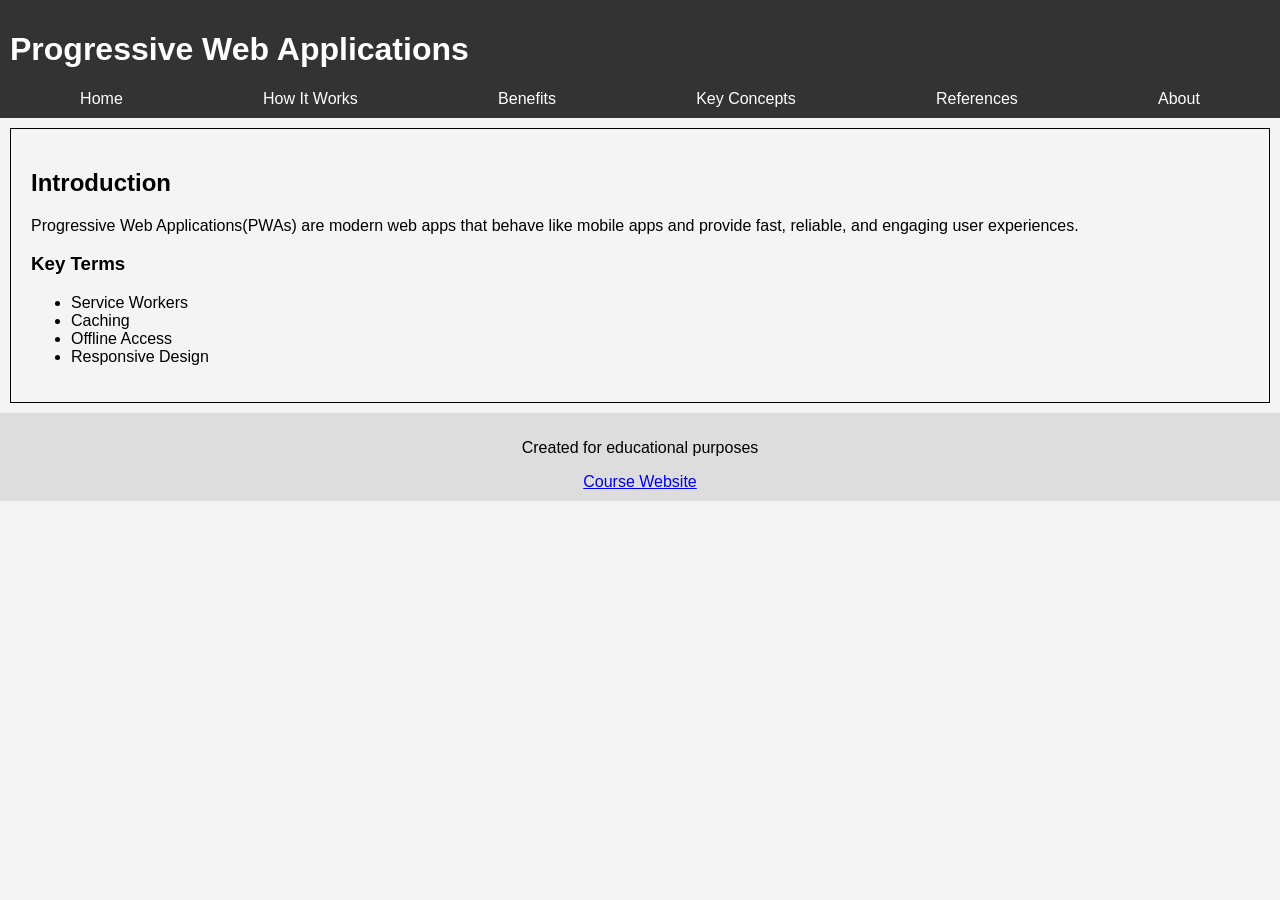
==== index.html @ 8b19ef5c "Add files via upload" ====
<!DOCTYPE html>
<html lang="en">
<head>
  <meta charset="UTF-8">
  <title>PWA Home</title>
  <!-- Link to external CSS file -->
  <link rel="stylesheet" href="style.css">
</head>
<body>

<!-- Header with site title and navigation -->
<header>
  <h1>Progressive Web Applications</h1>
  <nav>
    <!-- Navigation menu linking to all pages -->
    <a href="index.html">Home</a>
    <a href="how-it-works.html">How It Works</a>
    <a href="benefits.html">Benefits</a>
    <a href="concepts.html">Key Concepts</a>
    <a href="references.html">References</a>
    <a href="about.html">About</a>
  </nav>
</header>

<!-- Main section with introduction and key terms -->
<section>
  <h2>Introduction</h2>
  <p>Progressive Web Applications(PWAs) are modern web apps that behave like mobile apps and provide fast, reliable, and engaging user experiences.</p>

  <h3>Key Terms</h3>
  <ul>
    <li>Service Workers</li>
    <li>Caching</li>
    <li>Offline Access</li>
    <li>Responsive Design</li>
  </ul>
</section>

<!-- Footer section -->
<footer>
  <p>Created for educational purposes</p>
  <!-- Link to course website -->
  <a href="https://ksuweb.github.io/IT3203/">Course Website</a>
</footer>

</body>
</html>
---- style.css ----
/* General body styling */
body {
  font-family: Arial;
  margin: 0;
  background-color: #f4f4f4;
}

/* Header styling */
header {
  background: #333;
  color: white;
  padding: 10px;
}

/* Navigation menu styling using flex */
nav {
  display: flex;
  justify-content: space-around;
}

/* Links inside nav */
nav a {
  color: white;
  text-decoration: none;
}

/* Hover effect for links */
nav a:hover {
  color: yellow;
}

/* Section styling */
section {
  padding: 20px;
  margin: 10px;
  border: 1px solid black;
}

/* Footer styling */
footer {
  text-align: center;
  padding: 10px;
  background: #ddd;
}
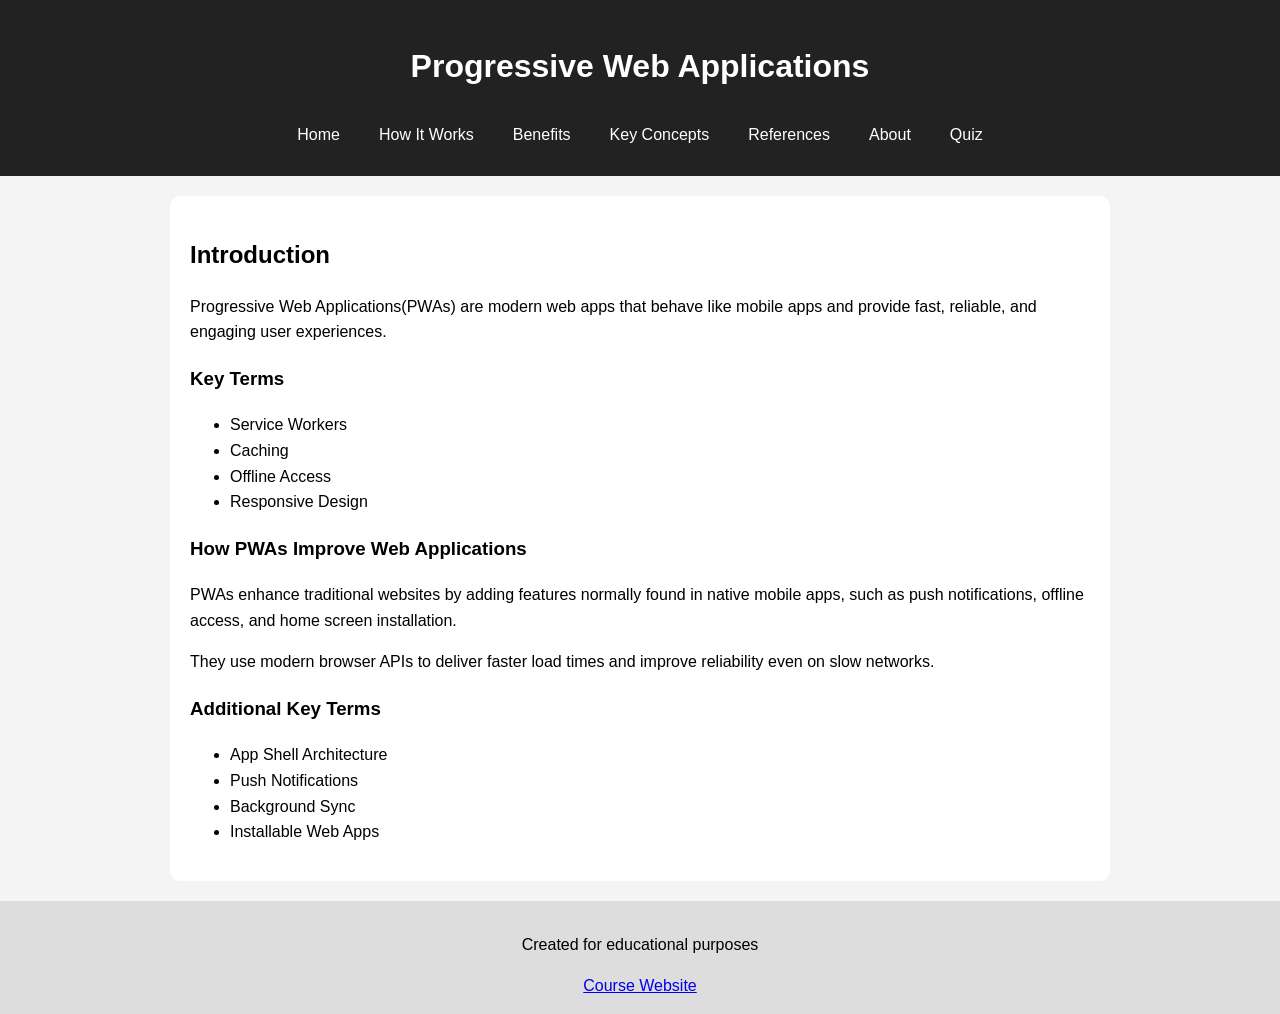
==== commit 2c42736e: "Add files via upload" ====
--- a/index.html
+++ b/index.html
@@ -19,6 +19,7 @@
     <a href="concepts.html">Key Concepts</a>
     <a href="references.html">References</a>
     <a href="about.html">About</a>
+    <a href="quiz.html">Quiz</a>
   </nav>
 </header>
 
@@ -34,6 +35,19 @@
     <li>Offline Access</li>
     <li>Responsive Design</li>
   </ul>
+  <h3>How PWAs Improve Web Applications</h3>
+<p>PWAs enhance traditional websites by adding features normally found in native mobile apps, such as push notifications, offline access, and home screen installation.</p>
+
+<p>They use modern browser APIs to deliver faster load times and improve reliability even on slow networks.</p>
+
+<h3>Additional Key Terms</h3>
+<ul>
+  <li>App Shell Architecture</li>
+  <li>Push Notifications</li>
+  <li>Background Sync</li>
+  <li>Installable Web Apps</li>
+</ul>
+
 </section>
 
 <!-- Footer section -->
--- a/style.css
+++ b/style.css
@@ -1,44 +1,87 @@
-/* General body styling */
+/* Body styling */
 body {
-  font-family: Arial;
+  font-family: Arial, sans-serif;
   margin: 0;
-  background-color: #f4f4f4;
+  background: #f4f4f4;
+  line-height: 1.6;
 }
 
 /* Header styling */
 header {
-  background: #333;
+  background: #222;
   color: white;
-  padding: 10px;
+  padding: 20px;
+  text-align: center;
 }
 
-/* Navigation menu styling using flex */
+/* Navigation bar */
 nav {
   display: flex;
-  justify-content: space-around;
+  justify-content: center;
+  flex-wrap: wrap;
+  gap: 15px;
 }
 
-/* Links inside nav */
+/* Navigation links */
 nav a {
   color: white;
   text-decoration: none;
+  padding: 8px 12px;
+  border-radius: 6px;
 }
 
 /* Hover effect for links */
 nav a:hover {
-  color: yellow;
+  background: yellow;
+  color: black;
 }
 
-/* Section styling */
+/* Main content section */
 section {
+  max-width: 900px;
+  margin: 20px auto;
+  background: white;
   padding: 20px;
-  margin: 10px;
-  border: 1px solid black;
+  border-radius: 10px;
 }
 
 /* Footer styling */
 footer {
   text-align: center;
+  padding: 15px;
+  background: #ddd;
+  margin-top: 20px;
+}
+
+/* Table styling */
+table {
+  width: 100%;
+  border-collapse: collapse;
+}
+
+/* Table cells */
+td, th {
+  border: 1px solid #ccc;
   padding: 10px;
-  background: #ddd;
+}
+
+/* Correct answers */
+.correct {
+  color: green;
+}
+
+/* Incorrect answers */
+.incorrect {
+  color: red;
+}
+.image-container {
+  margin-top: 20px;
+}
+
+.image-container img {
+  width: 80%;
+  max-width: 700px;
+  border-radius: 10px;
+  display: block;   /* important */
+  margin-left: 0;   /* pushes it to the left */
 }
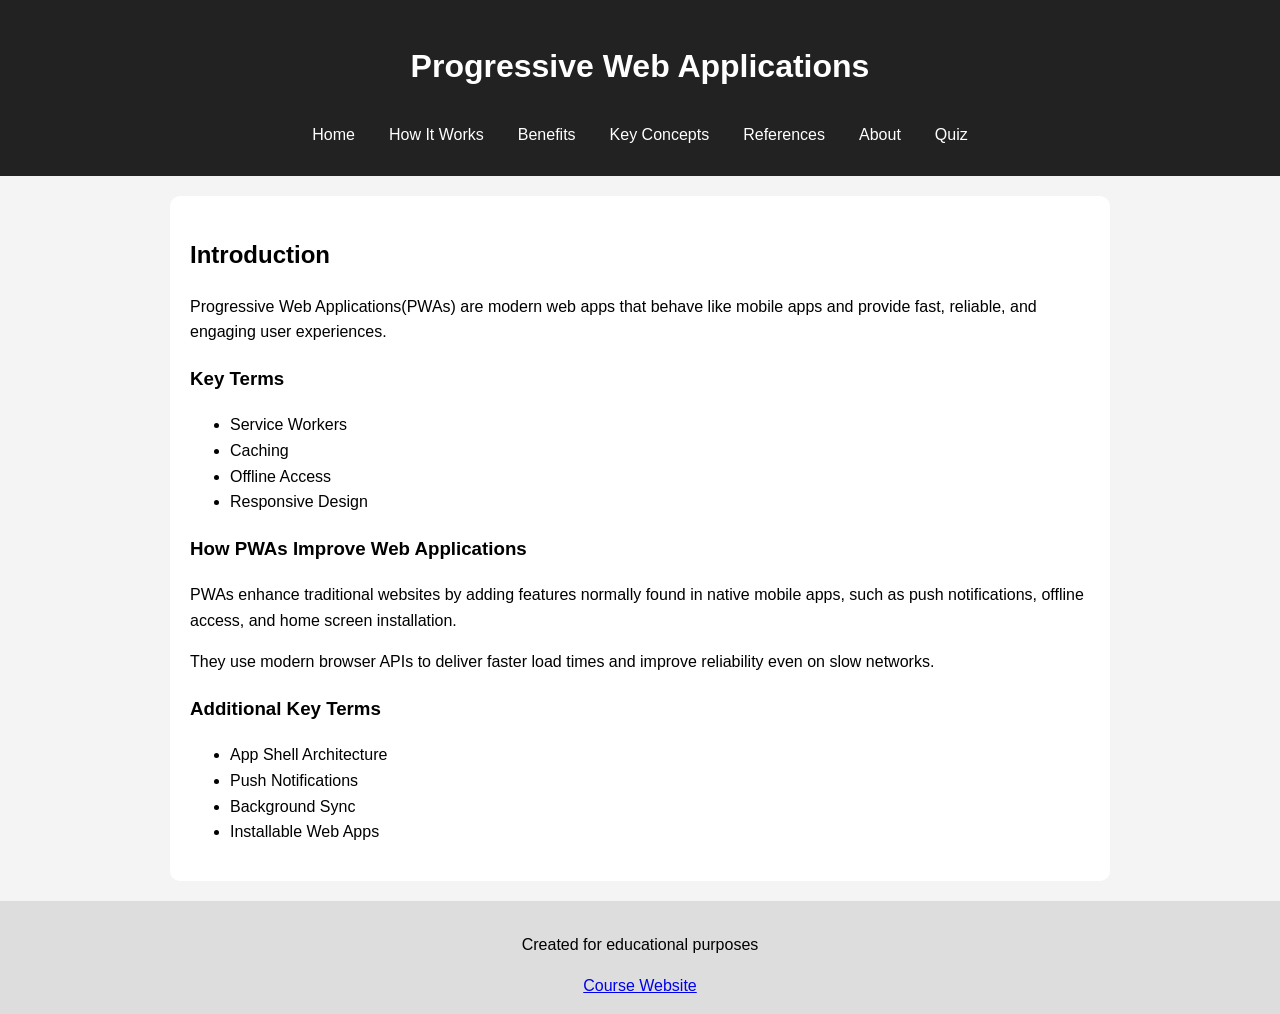
==== commit 1c237515: "Add files via upload" ====
--- a/index.html
+++ b/index.html
@@ -2,6 +2,7 @@
 <html lang="en">
 <head>
   <meta charset="UTF-8">
+  <meta name ="viewport" content ="width=device-width, intial-scale=1.0">
   <title>PWA Home</title>
   <!-- Link to external CSS file -->
   <link rel="stylesheet" href="style.css">
--- a/style.css
+++ b/style.css
@@ -4,6 +4,7 @@
   margin: 0;
   background: #f4f4f4;
   line-height: 1.6;
+  font-size: 16px;
 }
 
 /* Header styling */
@@ -19,7 +20,8 @@
   display: flex;
   justify-content: center;
   flex-wrap: wrap;
-  gap: 15px;
+  gap: 10px;
+  margin-top: 10px;
 }
 
 /* Navigation links */
@@ -63,25 +65,78 @@
 td, th {
   border: 1px solid #ccc;
   padding: 10px;
+  text-align: left;
 }
 
 /* Correct answers */
 .correct {
   color: green;
+  font-weight: bold;
 }
 
 /* Incorrect answers */
 .incorrect {
   color: red;
+  font-weight: bold;
 }
+
+/* Image styling */
 .image-container {
   margin-top: 20px;
+  text-align: center;
 }
 
 .image-container img {
-  width: 80%;
+  width: 100%;
   max-width: 700px;
+  height: auto;
   border-radius: 10px;
-  display: block;   /* important */
-  margin-left: 0;   /* pushes it to the left */
+}
+
+/* Button styling */
+button {
+  margin-top: 10px;
+  padding: 10px 15px;
+  cursor: pointer;
+  border: none;
+  border-radius: 6px;
+}
+
+   /*Tablet view*/
+@media screen and (max-width: 768px) {
+
+  section {
+    margin: 10px;
+    padding: 15px;
+  }
+
+  nav {
+    flex-direction: column;
+    align-items: center;
+  }
+
+  nav a {
+    width: 100%;
+    text-align: center;
+  }
+}
+
+/*Mobile view*/
+@media screen and (max-width: 480px) {
+
+  body {
+    font-size: 14px;
+  }
+
+  header h1 {
+    font-size: 20px;
+  }
+
+  section {
+    padding: 10px;
+  }
+
+  button {
+    width: 100%;
+  }
 }
